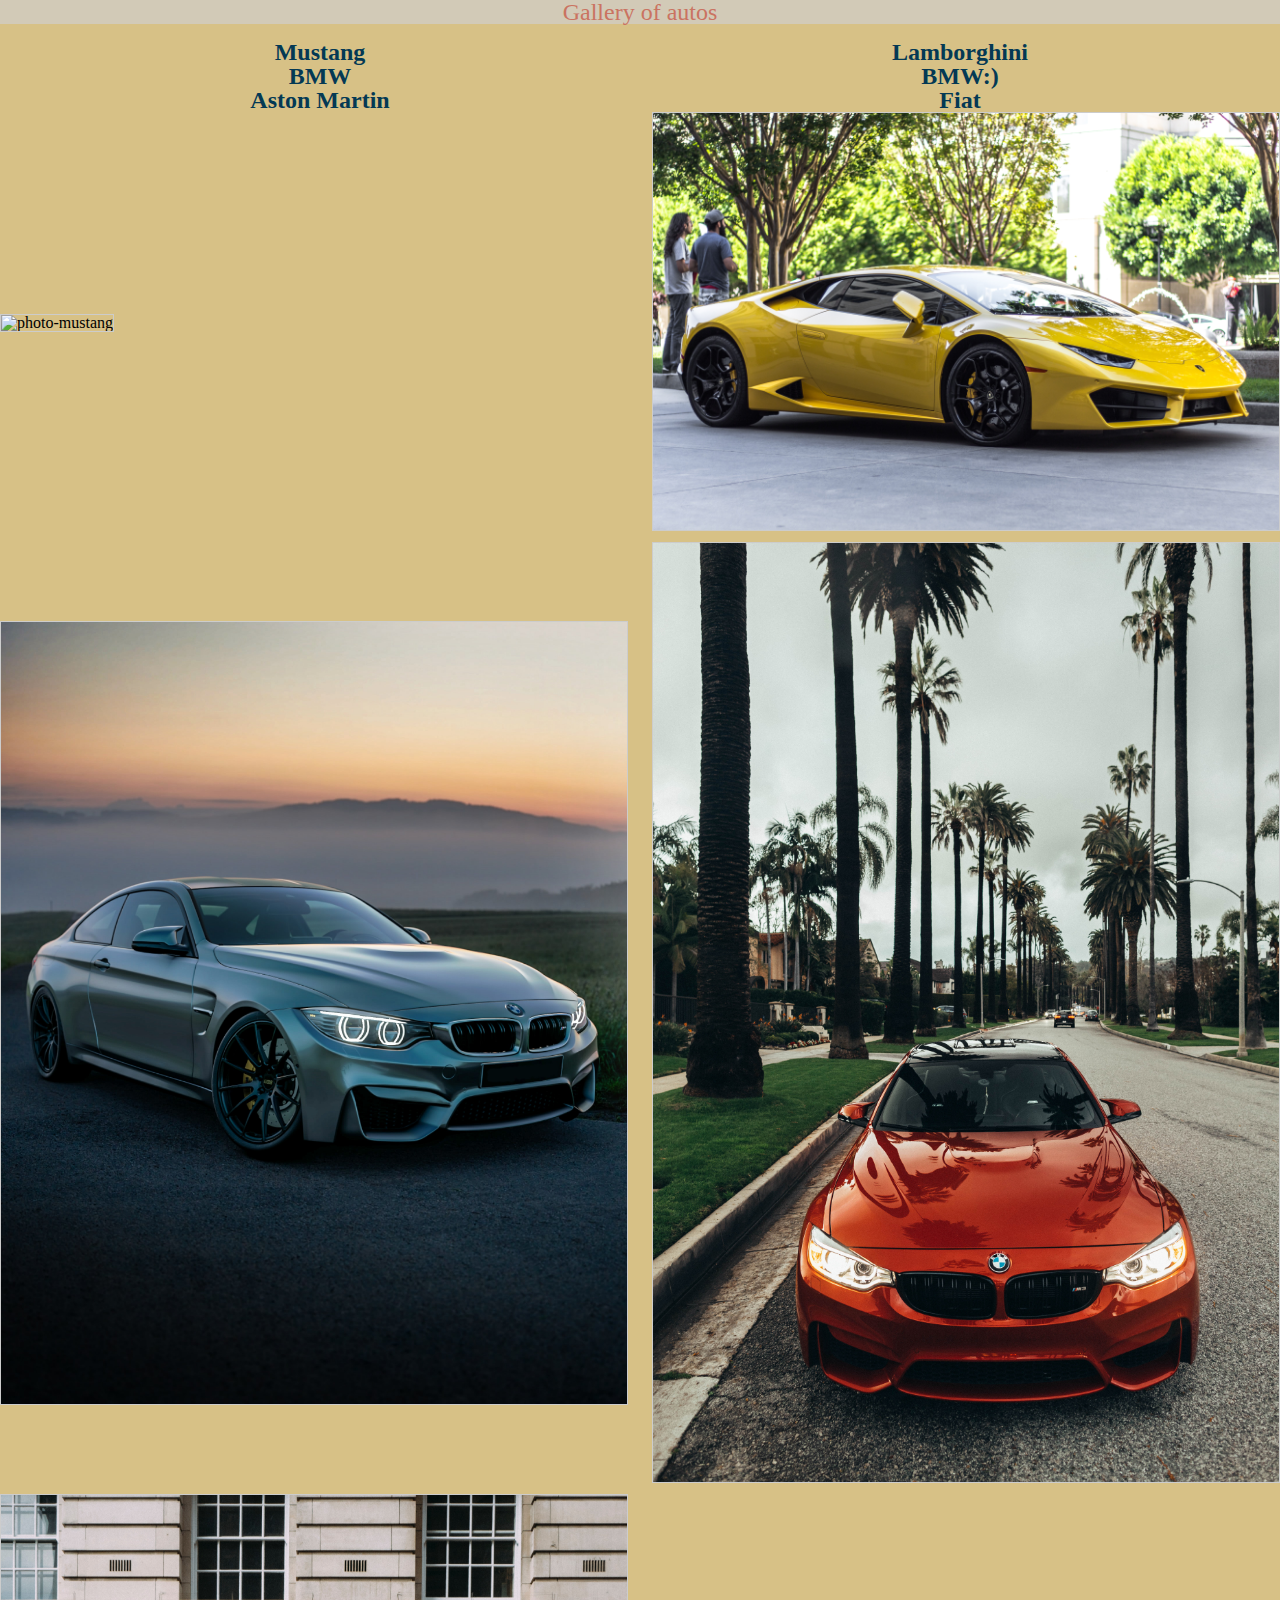
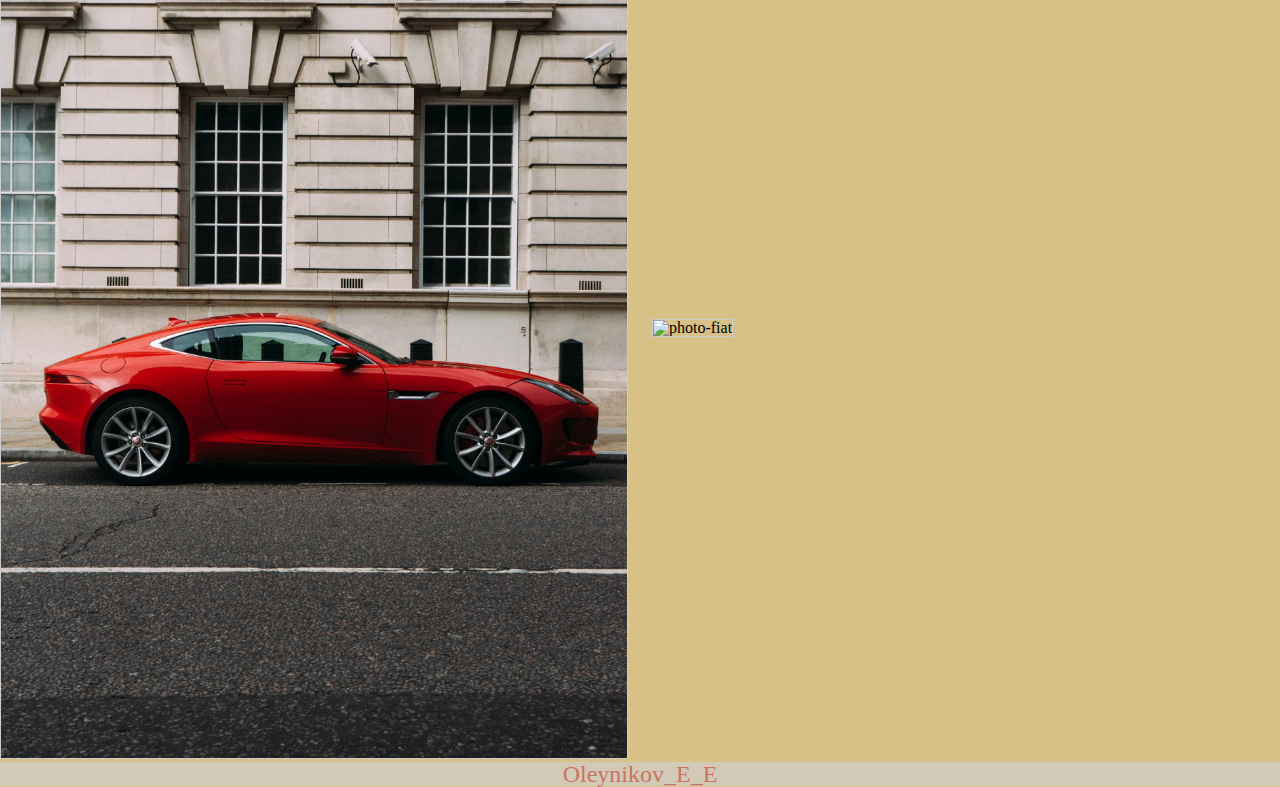
==== Responsive Layout/index.html @ 022fb794 "HTML/CSS responsive layout" ====
<!DOCTYPE html>
<html lang="en">
    <head>
        <meta charset="UTF-8">
        <meta http-equiv="X-UA-Compatible" content="IE=edge">
        <meta name="viewport" content="width=device-width, initial-scale=1.0">
        <link rel="stylesheet" href="main.css">
        <title>Responsive Layout</title>
    </head>
    <body>
        <header>
            <h1 class="name_of_gallery">Gallery of autos</h1>
        </header>
        <main>
            <div class="menu">
                <ul class="menu_cars_name">
                    <li><a href="#" class="menu_cars_name_el"><h2>Mustang</h2></a></li>
                    <li><a href="#" class="menu_cars_name_el"><h2>Lamborghini</h2></a></li>
                    <li><a href="#" class="menu_cars_name_el"><h2>BMW</h2></a></li>
                    <li><a href="#" class="menu_cars_name_el"><h2>BMW:)</h2></a></li>
                    <li><a href="#" class="menu_cars_name_el"><h2>Aston Martin</h2></a></li>
                    <li><a href="#" class="menu_cars_name_el"><h2>Fiat</h2></a></li>
                </ul>
            </div>
            <div class="gallery">
                <figure>
                    <img src="src/images/img_1.jpg" alt="photo-mustang" class="gallery__img">
                </figure>
                <figure>
                    <img src="src/images/img_2.jpg" alt="photo-lamborghini" class="gallery__img">
                </figure>
                <figure>
                    <img src="src/images/img_3.jpg" alt="photo-bmw" class="gallery__img">
                </figure>
                <figure>
                    <img src="src/images/img_4.jpg" alt="photo-bmw" class="gallery__img">
                </figure>
                <figure>
                    <img src="src/images/img_5.jpg" alt="photo-aston-martin" class="gallery__img">
                </figure>
                <figure >
                    <img src="src/images/img_6.jpg" alt="photo-fiat" class="gallery__img">
                </figure>
            </div>
        </main>
        <footer>
            <h3>Oleynikov_E_E</h2>
        </footer>
    </body>
</html>
---- Responsive Layout/main.css ----
html, body, div, span, applet, object, iframe,
h1,h3, h4, h5, h6, p, blockquote, pre,
a, abbr, acronym, address, big, cite, code,
del, dfn, em, img, ins, kbd, q, s, samp,
small, strike, strong, sub, sup, tt, var,
b, u, i, center,
dl, dt, dd, ol, ul, li,
fieldset, form, label, legend,
table, caption, tbody, tfoot, thead, tr, th, td,
article, aside, canvas, details, embed,
figure, figcaption, footer, header, hgroup,
menu, nav, output, ruby, section, summary,
time, mark, audio, video {
    margin: 0;
    padding: 0;
    border: 0;
    font-size: 100%;
    font: inherit;
    vertical-align: baseline;
}
article, aside, details, figcaption, figure,
footer, header, hgroup, menu, nav, section {
    display: block;
}
html {
    height: 100%;
}
body {
    line-height: 1;
}
ol, ul {
    list-style: none;
}
blockquote, q {
    quotes: none;
}
blockquote:before, blockquote:after,
q:before, q:after {
    content: '';
    content: none;
}
table {
    border-collapse: collapse;
    border-spacing: 0;
}

*{
    margin: 0;
    box-sizing: border-box;
}

body{
    background: rgba(205, 178, 104, 0.8);
}

header{
    font-size: 1.5em;
    color:#ca7361;
}
main{
    width:100%;
    padding-top: 1em;
}

.name_of_gallery{
    width:100%;
    background: hsl(42, 23%, 77%);
    text-align: center;
}

.gallery__img {
    border: 1px solid #ccc;
    max-width: 100%;
}

.menu{
    text-align: center;
}

.menu_cars_name{     
    display: grid;
    grid-template-columns: repeat(2,1fr);       
    list-style: none;
    text-decoration: none;
}

.menu_cars_name_el{
    text-decoration: none;
    color:#043954;
}

footer{
    width:100%;
    background: hsl(42, 23%, 77%);
    color:#ca7361;
    font-size: 1.5em;
    text-align: center;
}

@media screen and (min-width: 1229px){  
    .gallery{ 
        display: grid;
        grid-template-columns: repeat(auto-fill,minmax(610px,1fr));
        grid-column-gap:1.5em;
        grid-row-gap:0.5em;
        align-items: center;
    }
}

@media screen and (min-width: 815px) and (max-width:1229px){  
    .gallery{ 
        display: grid;
        grid-template-columns: repeat(auto-fill,minmax(400px,1fr));
        grid-column-gap:1.5em;
        grid-row-gap:0.5em;
        align-items: center;
    }
}

@media screen and (max-width:480px){
    .menu_cars_name{ 
        display: grid;
        grid-template-columns: repeat(1,1fr);       
        list-style: none;
    }
}
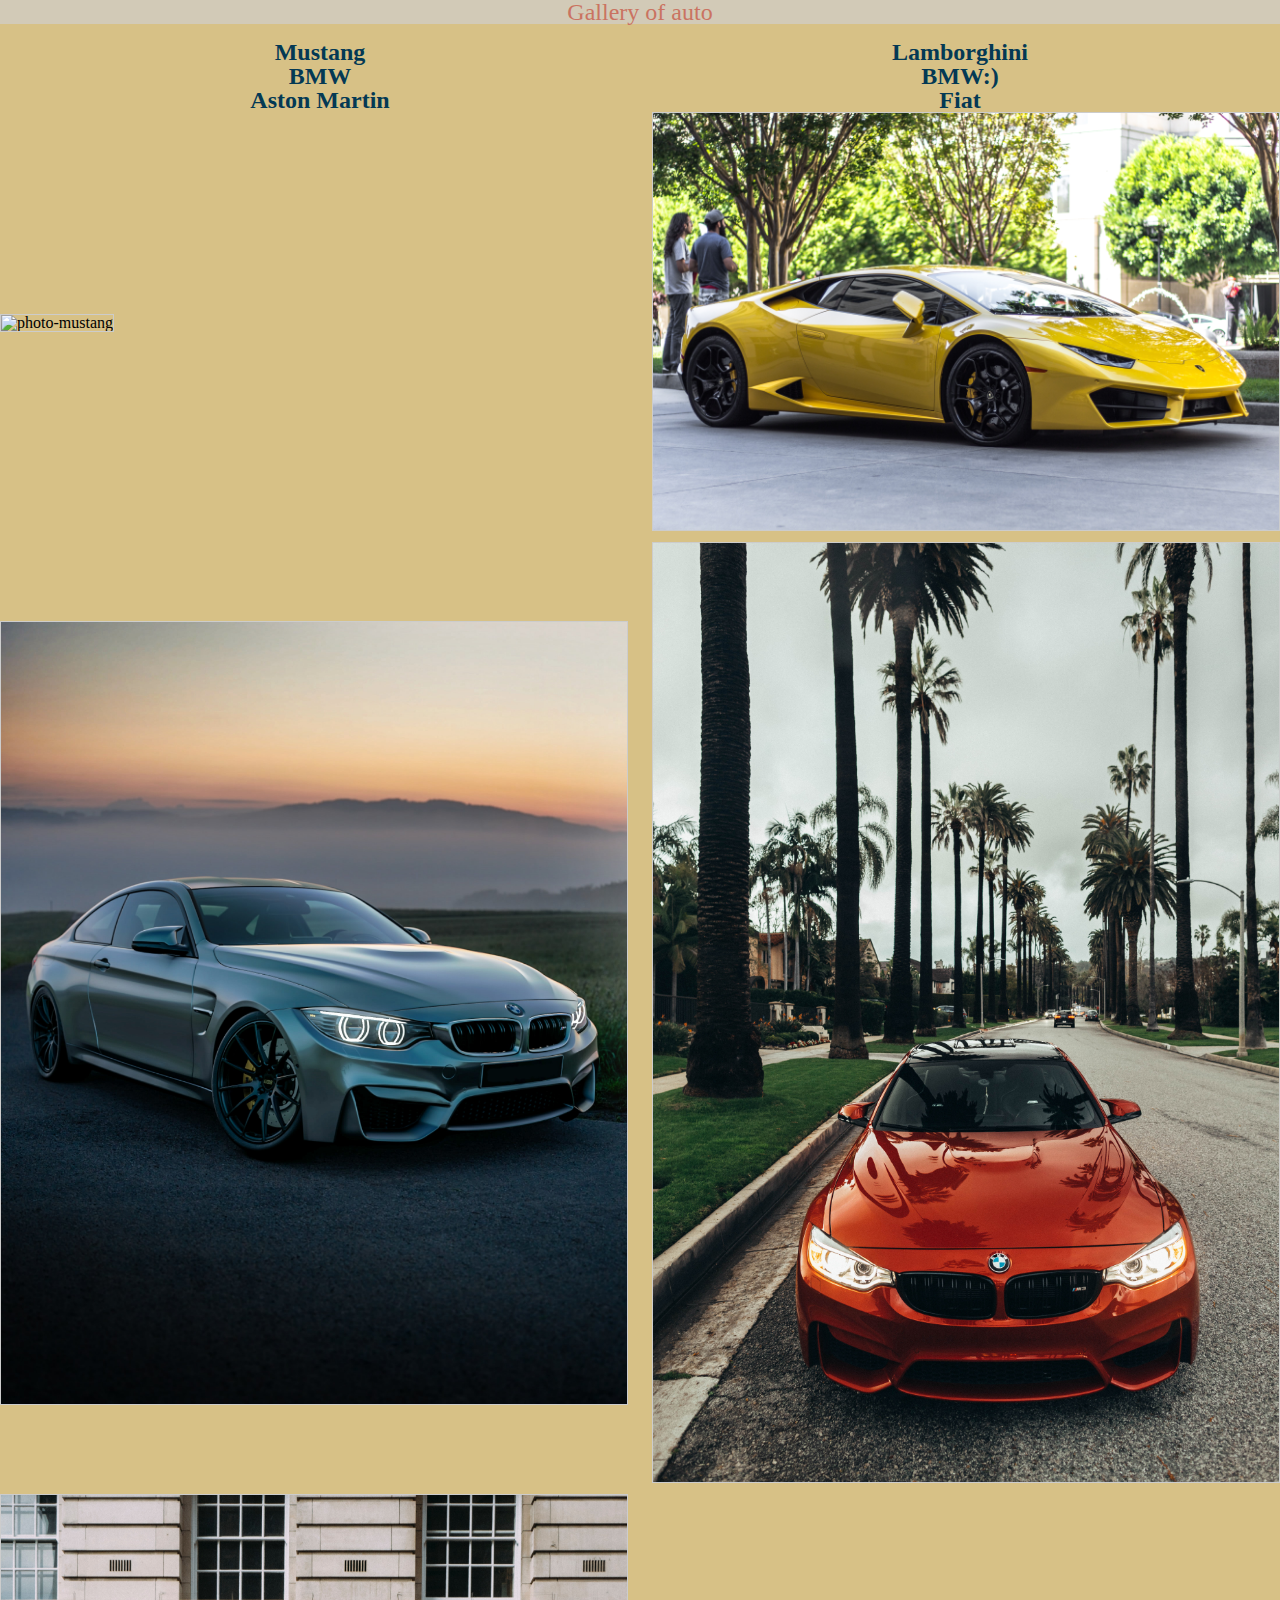
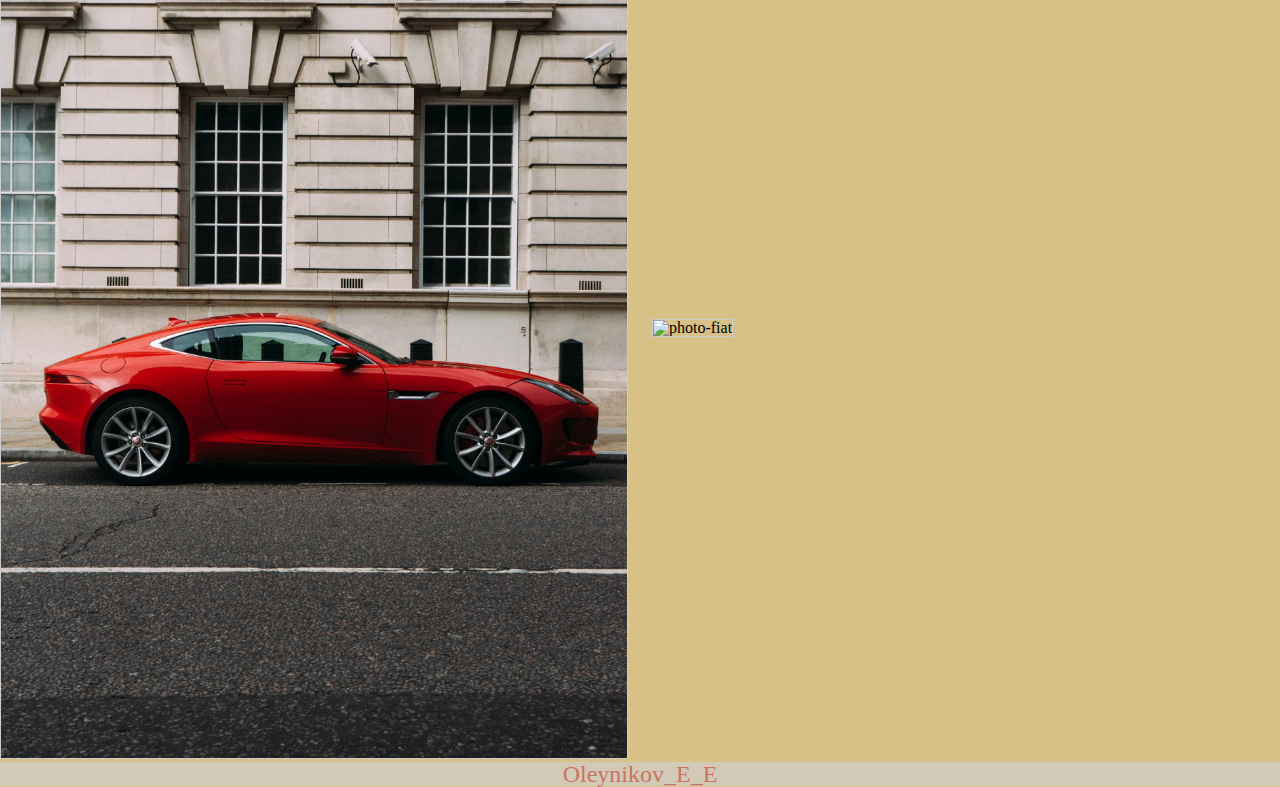
==== commit d642d100: "Update index.html" ====
--- a/Responsive Layout/index.html
+++ b/Responsive Layout/index.html
@@ -9,7 +9,7 @@
     </head>
     <body>
         <header>
-            <h1 class="name_of_gallery">Gallery of autos</h1>
+            <h1 class="name_of_gallery">Gallery of auto</h1>
         </header>
         <main>
             <div class="menu">
@@ -44,7 +44,7 @@
             </div>
         </main>
         <footer>
-            <h3>Oleynikov_E_E</h2>
+            <h3>Oleynikov_E_E</h3>
         </footer>
     </body>
-</html>+</html>
--- a/Responsive Layout/main.css
+++ b/Responsive Layout/main.css
@@ -97,7 +97,7 @@
     text-align: center;
 }
 
-@media screen and (min-width: 1229px){  
+@media screen and (min-width: 1244px){  
     .gallery{ 
         display: grid;
         grid-template-columns: repeat(auto-fill,minmax(610px,1fr));
@@ -107,7 +107,7 @@
     }
 }
 
-@media screen and (min-width: 815px) and (max-width:1229px){  
+@media screen and (min-width: 815px) and (max-width:1244px){  
     .gallery{ 
         display: grid;
         grid-template-columns: repeat(auto-fill,minmax(400px,1fr));
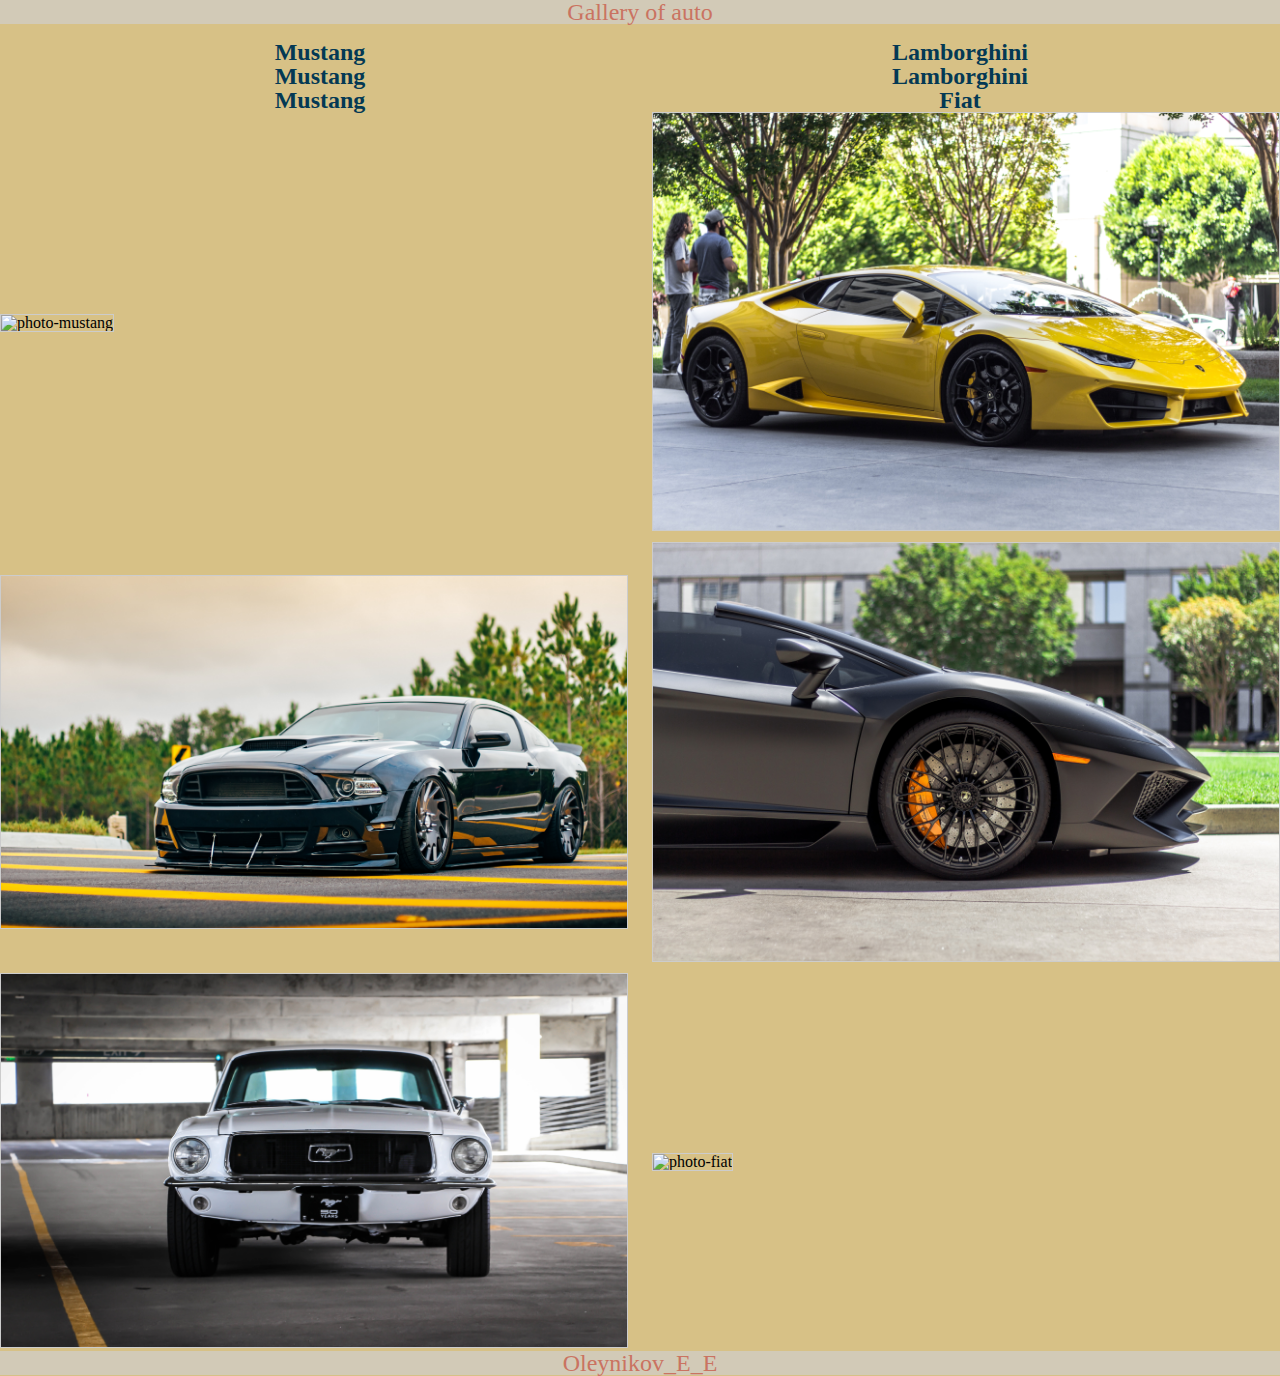
==== commit 9f6fb45e: "Rename fields with photo" ====
--- a/Responsive Layout/index.html
+++ b/Responsive Layout/index.html
@@ -16,9 +16,9 @@
                 <ul class="menu_cars_name">
                     <li><a href="#" class="menu_cars_name_el"><h2>Mustang</h2></a></li>
                     <li><a href="#" class="menu_cars_name_el"><h2>Lamborghini</h2></a></li>
-                    <li><a href="#" class="menu_cars_name_el"><h2>BMW</h2></a></li>
-                    <li><a href="#" class="menu_cars_name_el"><h2>BMW:)</h2></a></li>
-                    <li><a href="#" class="menu_cars_name_el"><h2>Aston Martin</h2></a></li>
+                    <li><a href="#" class="menu_cars_name_el"><h2>Mustang</h2></a></li>
+                    <li><a href="#" class="menu_cars_name_el"><h2>Lamborghini</h2></a></li>
+                    <li><a href="#" class="menu_cars_name_el"><h2>Mustang</h2></a></li>
                     <li><a href="#" class="menu_cars_name_el"><h2>Fiat</h2></a></li>
                 </ul>
             </div>
